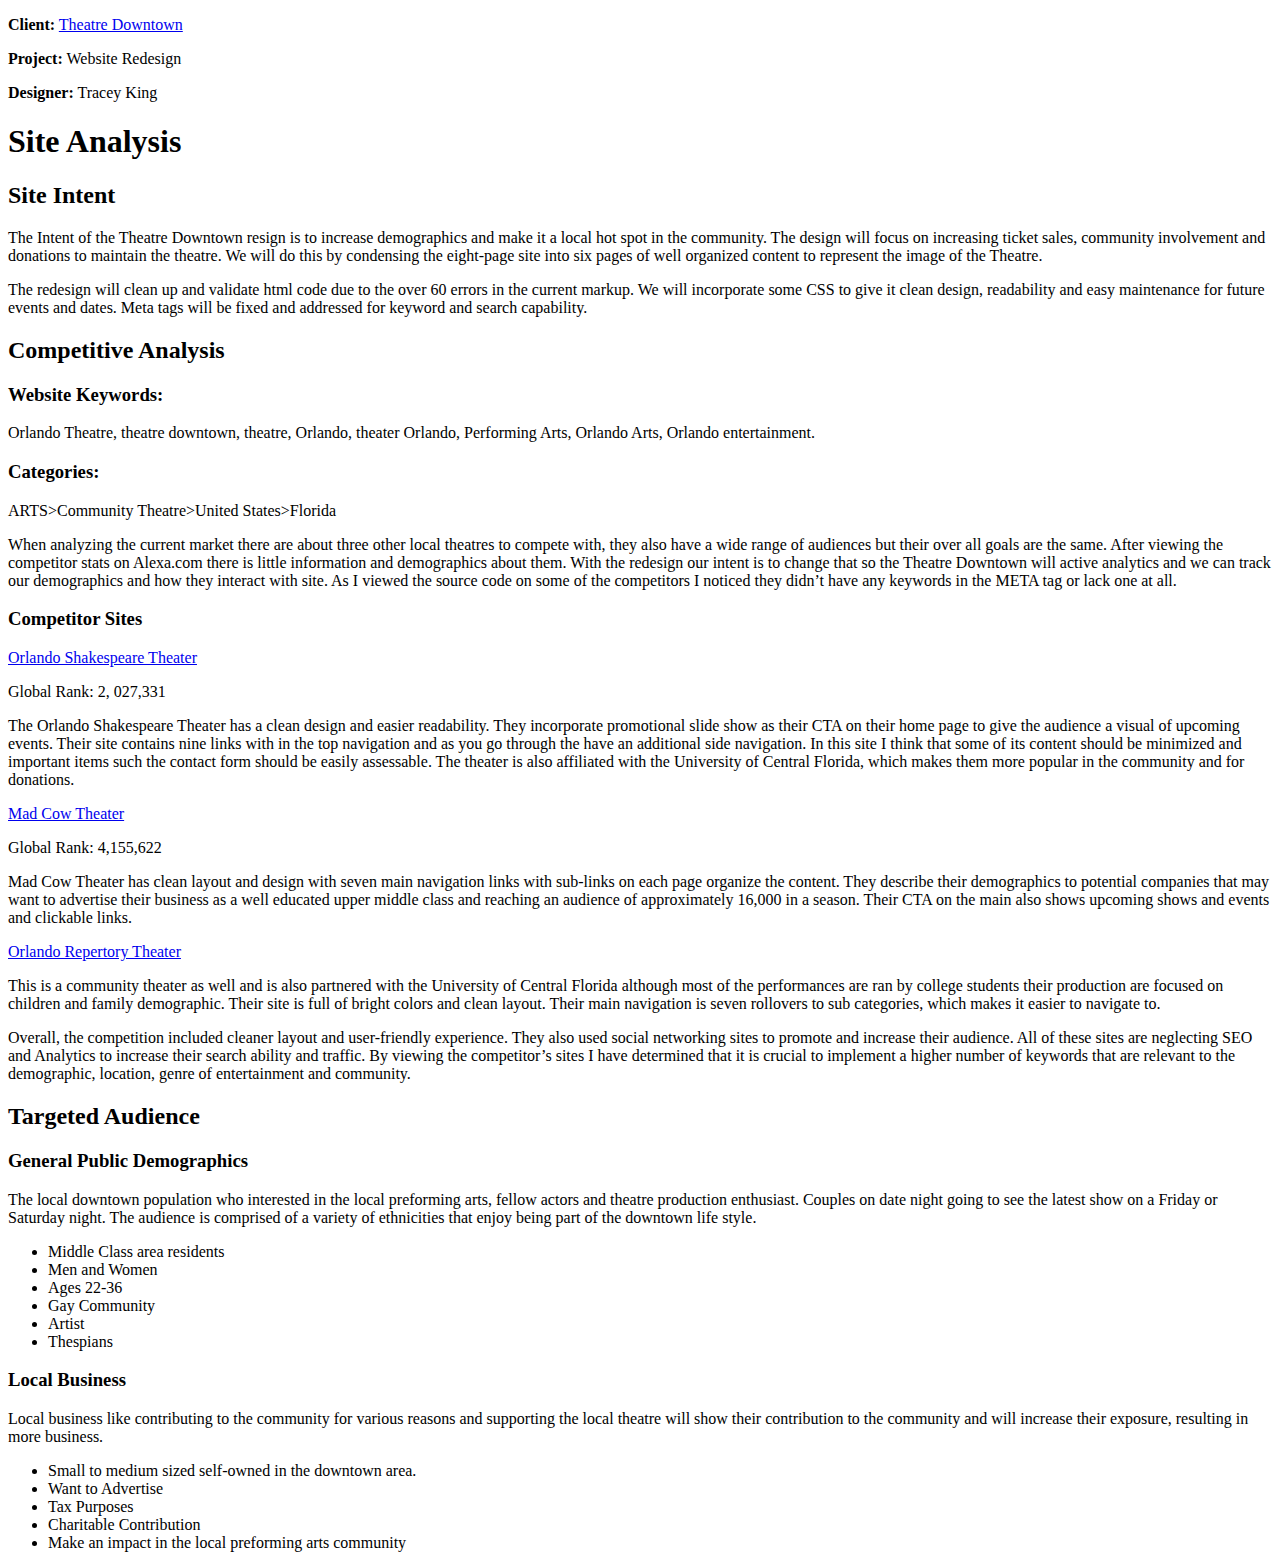
==== index.html @ 3606d3b7 "Project analysis content" ====
<!DOCTYPE html> <html lang="en"> 
<head> <meta charset="utf-8"/> <title>Tracey King Site
Analysis</title> 
<link rel="stylesheet" href="css/style.css">
</head>
<body> 

<header>
	<p><strong>Client:</strong> <a href="http://theatredowntown.net/index.htm"> Theatre
Downtown </a>
	</p> <p><strong>Project:</strong> Website Redesign</p>
	<p><strong>Designer:</strong> Tracey King</p> </header>

<div id="main"> <h1>Site Analysis</h1>

<div id="intent"> 

	<h2>Site Intent</h2> 

		<p>The Intent of the Theatre Downtown resign is to
increase demographics and make it a local hot spot in the community. The design will focus
on increasing ticket sales, community involvement and donations to maintain the theatre.
We will do this by condensing the eight-page site into six pages of well organized content
to represent the image of the Theatre.</p>

		<p>The redesign will clean up and validate html code due to the over 60 errors in the
current markup. We will incorporate some CSS to give it clean design, readability and easy
maintenance for future events and dates. Meta tags will be fixed and addressed for keyword
and search capability.</p>

	</div>

<div id="analysis">

	<h2>Competitive Analysis</h2>
	
	<h3>Website Keywords:</h3>
	
		<p>Orlando Theatre, theatre downtown, theatre, Orlando, theater Orlando, Performing Arts, Orlando Arts, Orlando entertainment.</p>
	
	<h3>Categories:</h3>
	
		<p>ARTS>Community Theatre>United States>Florida</p>

		<p>When analyzing the current market there are about three other local theatres to compete with, they also have a wide range of audiences but their over all goals are the same. After viewing the competitor stats on Alexa.com there is little information and demographics about them. With the redesign our intent is to change that so the Theatre Downtown will active analytics and we can track our demographics and how they interact with site. As I viewed the source code on some of the competitors I noticed they didn’t have any keywords in the META tag or lack one at all.</p>
		
	<h3>Competitor Sites</h3>
	
		<p><a href="http://www.orlandoshakes.org/"> Orlando Shakespeare Theater</a></p>
		
		<p>Global Rank: 2, 027,331</p>

		<p>The Orlando Shakespeare Theater has a clean design and easier readability. They incorporate promotional slide show as their CTA on their home page to give the audience a visual of upcoming events. Their site contains nine links with in the top navigation and as you go through the have an additional side navigation. In this site I think that some of its content should be minimized and important items such the contact form should be easily assessable. The theater is also affiliated with the University of Central Florida, which makes them more popular in the community and for donations.</p>
		
		<p><a href="http://www.madcowtheatre.com/">Mad Cow Theater</a><p>
		
		<p>Global Rank: 4,155,622</p>
		
		<p>Mad Cow Theater has clean layout and design with seven main navigation links with sub-links on each page organize the content. They describe their demographics to potential companies that may want to advertise their business as a well educated upper middle class and reaching an audience of approximately 16,000 in a season. Their CTA on the main also shows upcoming shows and events and clickable links. </p>
		
		<p><a href="http://www.orlandorep.com/">Orlando Repertory Theater</a></p>
		
		<p>This is a community theater as well and is also partnered with the University of Central Florida although most of the performances are ran by college students their production are focused on children and family demographic. Their site is full of bright colors and clean layout. Their main navigation is seven rollovers to sub categories, which makes it easier to navigate to. </p>
		
		<p>Overall, the competition included cleaner layout and user-friendly experience. They also used social networking sites to promote and increase their audience. All of these sites are neglecting SEO and Analytics to increase their search ability and traffic. By viewing the competitor’s sites I have determined that it is crucial to implement a higher number of keywords that are relevant to the demographic, location, genre of entertainment and community.  </p>

		</div>
<div id="audience">

	<h2>Targeted Audience</h2>
		
		<h3>General Public Demographics</h3>

		<p>The local downtown population who interested in the local preforming arts, fellow actors and theatre production enthusiast. Couples on date night going to see the latest show on a Friday or Saturday night. The audience is comprised of a variety of ethnicities that enjoy being part of the downtown life style.</p>
		
		<ul>
			<li> Middle Class area residents</li>
			<li> Men and Women</li>
			<li>Ages 22-36</li>
			<li>Gay Community</li>
			<li>Artist</li>
			<li>Thespians</li>
		</ul>
		
		<h3>Local Business</h3>

		<p>Local business like contributing to the community for various reasons and supporting the local theatre will show their contribution to the community and will increase their exposure, resulting in more business.</p>
		 
		<ul>
			<li>Small to medium sized self-owned in the downtown area.</li>
			<li>Want to Advertise</li>
			<li>Tax Purposes</li>
			<li>Charitable Contribution</li>
			<li>Make an impact in the local preforming arts community</li>
		</ul>	 




	</div> 
</body>
</html>
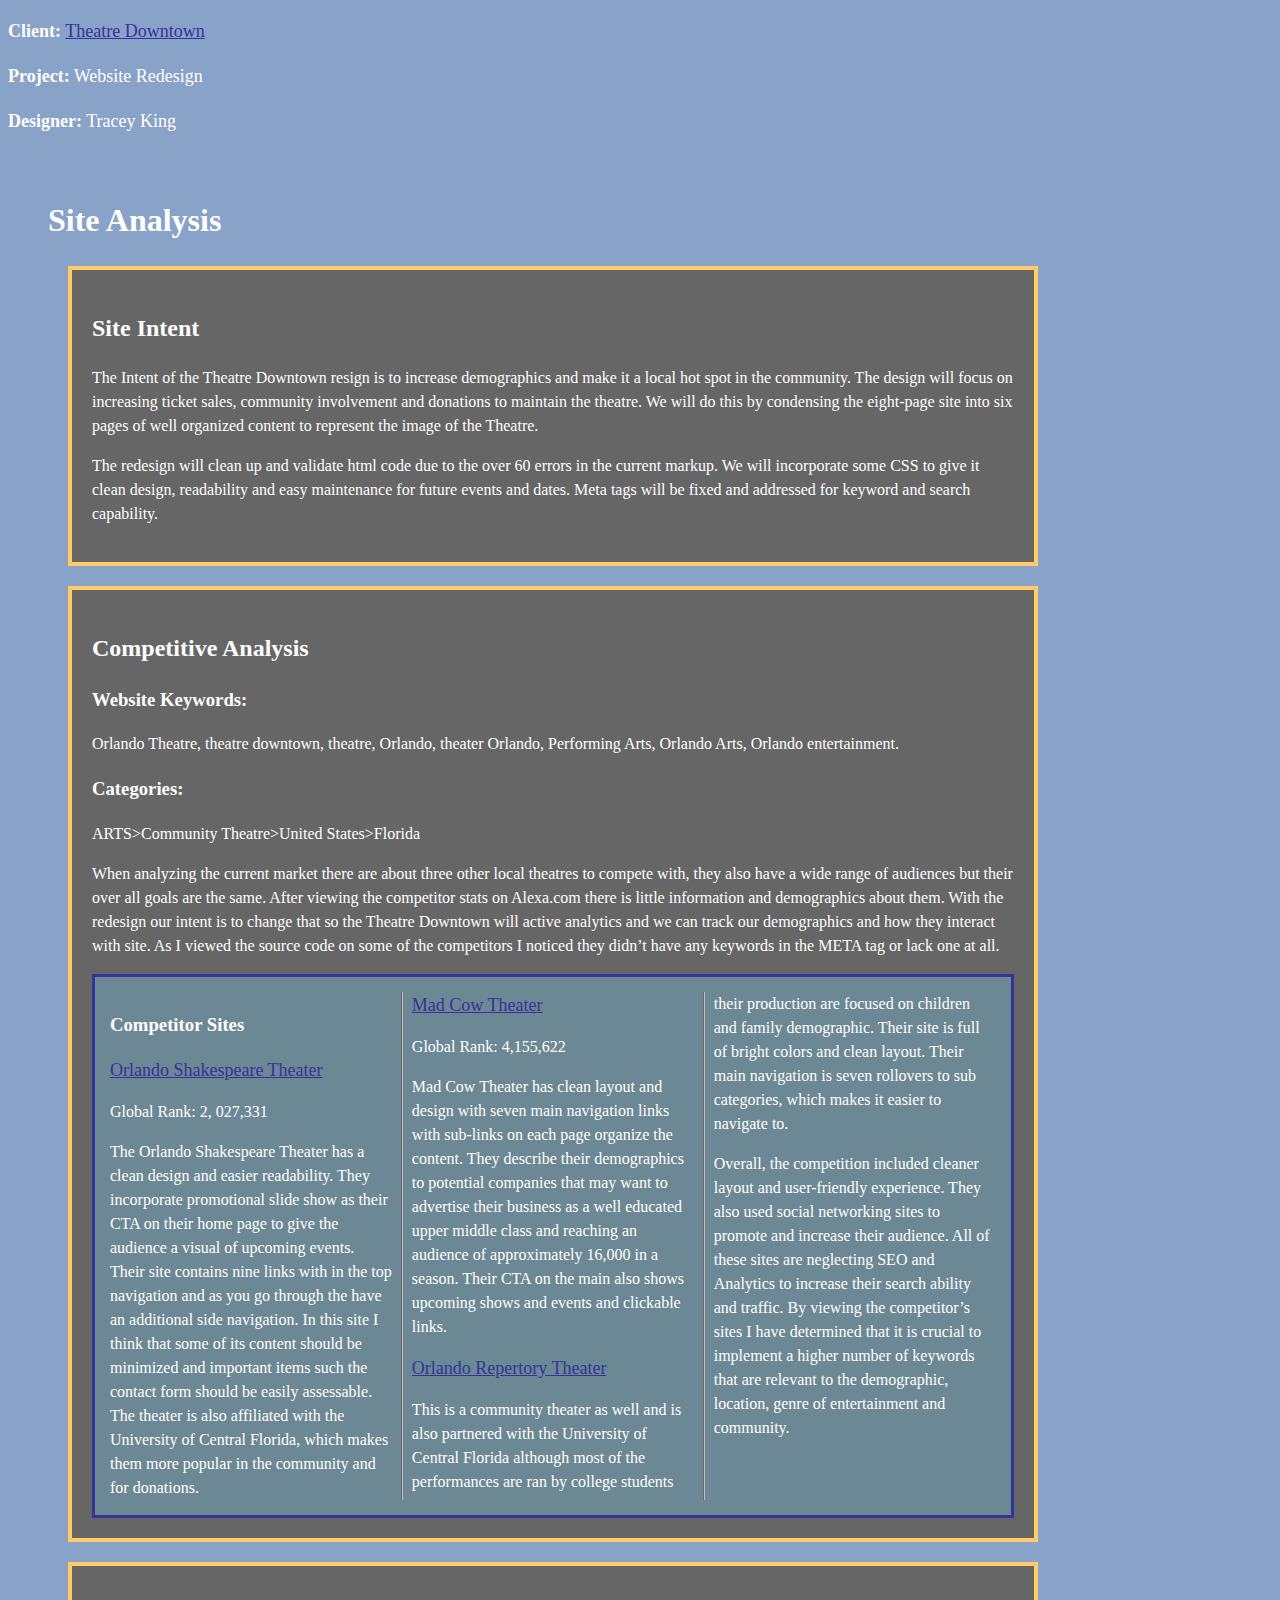
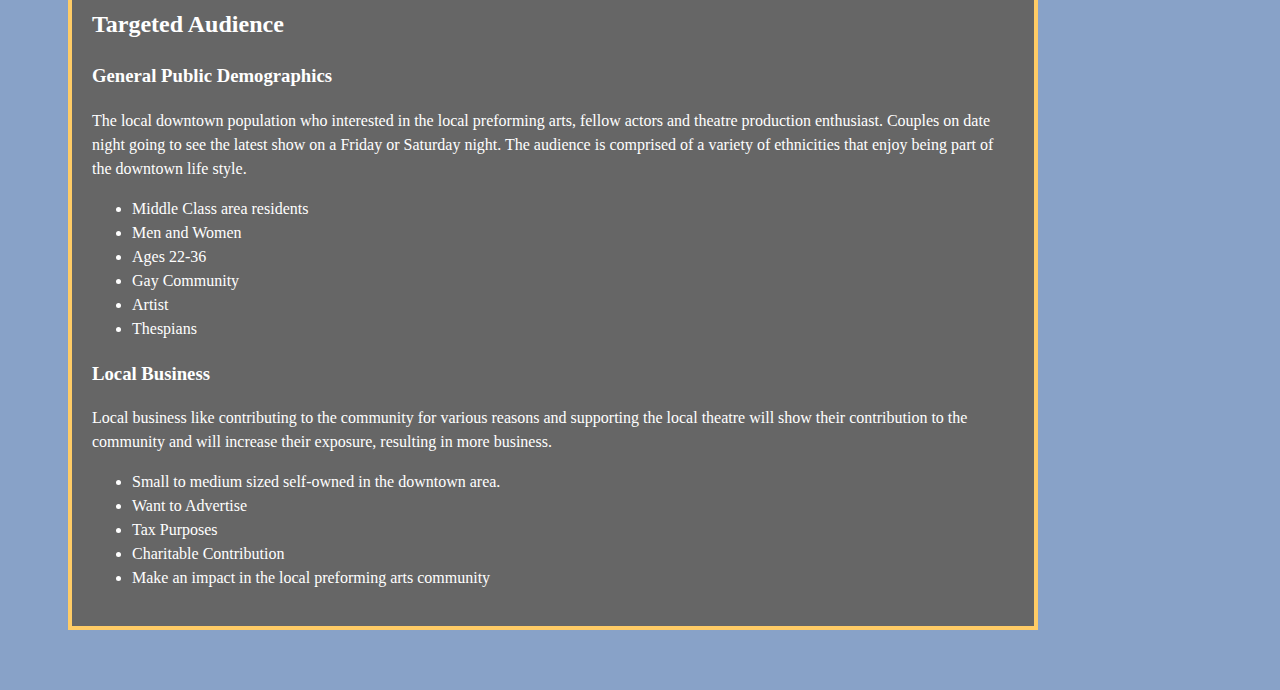
==== commit e40517e3: "added css" ====
--- a/index.html
+++ b/index.html
@@ -31,7 +31,7 @@
 	</div>
 
 <div id="analysis">
-
+	
 	<h2>Competitive Analysis</h2>
 	
 	<h3>Website Keywords:</h3>
@@ -43,7 +43,8 @@
 		<p>ARTS>Community Theatre>United States>Florida</p>
 
 		<p>When analyzing the current market there are about three other local theatres to compete with, they also have a wide range of audiences but their over all goals are the same. After viewing the competitor stats on Alexa.com there is little information and demographics about them. With the redesign our intent is to change that so the Theatre Downtown will active analytics and we can track our demographics and how they interact with site. As I viewed the source code on some of the competitors I noticed they didn’t have any keywords in the META tag or lack one at all.</p>
-		
+	
+<div id="column">    	
 	<h3>Competitor Sites</h3>
 	
 		<p><a href="http://www.orlandoshakes.org/"> Orlando Shakespeare Theater</a></p>
@@ -63,7 +64,7 @@
 		<p>This is a community theater as well and is also partnered with the University of Central Florida although most of the performances are ran by college students their production are focused on children and family demographic. Their site is full of bright colors and clean layout. Their main navigation is seven rollovers to sub categories, which makes it easier to navigate to. </p>
 		
 		<p>Overall, the competition included cleaner layout and user-friendly experience. They also used social networking sites to promote and increase their audience. All of these sites are neglecting SEO and Analytics to increase their search ability and traffic. By viewing the competitor’s sites I have determined that it is crucial to implement a higher number of keywords that are relevant to the demographic, location, genre of entertainment and community.  </p>
-
+	</div>
 		</div>
 <div id="audience">
 
--- a/css/style.css
+++ b/css/style.css
@@ -0,0 +1,59 @@
+body {
+	width:100%;
+	background-color:#88A2C8;
+	font:Tahoma, Geneva, sans-serif;
+	color:#FFF;
+	line-height:1.5;
+	align: 0, auto;
+}
+
+
+#main {
+	align: 0, auto;
+	width:90%;
+	margin: 20px;
+	padding:20px;
+	
+}
+
+header{
+	font-size:18px;
+	align: 0, auto;
+}
+
+
+#intent, #analysis, #audience {
+	width:80%;
+	background:#666;
+	border: 4px #FC6 solid;
+	align; 0, auto;
+	padding:20px;
+	margin:20px;
+}
+
+a {
+	color:#339;
+	font-size:18px;
+}
+
+#column {
+	background-color:#6C8894;
+	border:3px #333399 solid;
+	margin:0,auto;
+	padding-left:15px;
+	padding-right:15px;
+	padding-bottom: 15px;
+	padding-top:15px;
+	
+	-moz-column-count:3; /* Firefox */
+	-webkit-column-count:3; /* Safari and Chrome */
+	column-count:3;
+
+	-moz-column-gap: 1.250em; /*20px*/; 
+	-webkit-column-gap:1.250em; 
+	column-gap:1.250em;
+
+	-moz-column-rule:0.125em outset #BDBDBD;
+	-webkit-column-rule:0.125em outset #BDBDBD; 
+	column-rule:0.125em outset #BDBDBD;
+}